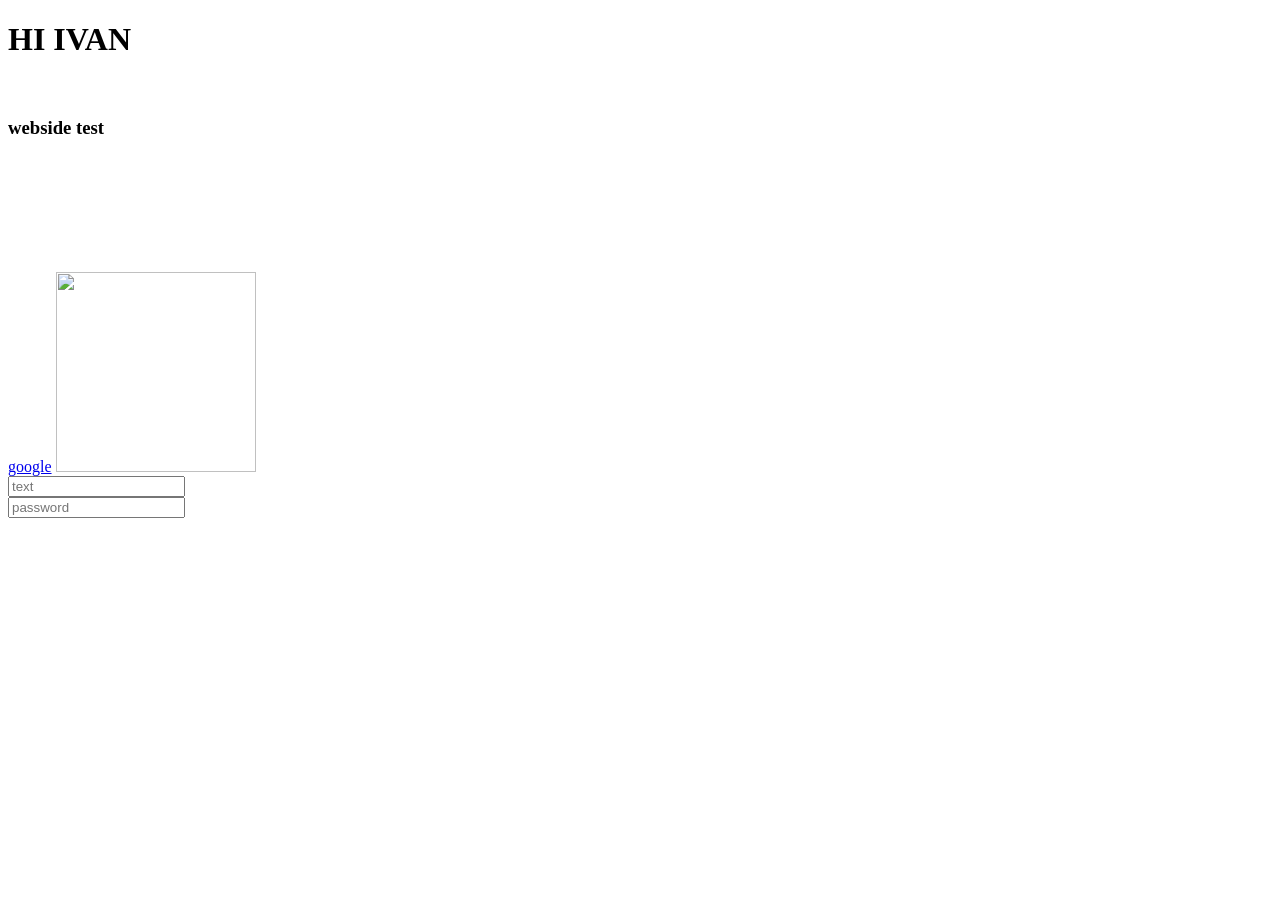
==== index.html @ d442033f "Add files via upload" ====
<!DOCTYPE html>
<html>
<head>
    <meta charset="UTF-8">
    <meta http-equiv="X-UA-Compatible" content="IE=edge"/>
    <meta name="viewport" content="width=device-width, initial-scale=1.0"/>
    <meta name="keywords" content="hi,yo,b"/>
    <meta name="description" content="first webside test"/>
    <title>hi</title>
    <style>
       
    </style>
</head>

<body>
    <h1>HI IVAN</h1>
    <br/>
    <h3>webside test</h3>
    <a href="https://www.google.com">google</a>
    <img src="https://www.capacitymedia.com/Image/ServeImage?id=51519&w=780&h=442&cr=true" width="200" height="200"/>
    <iframe width="300" height="315" src="https://www.youtube.com/embed/Er7UO1MCh1I" title="YouTube video player" frameborder="0" allow="accelerometer; autoplay; clipboard-write; encrypted-media; gyroscope; picture-in-picture" allowfullscreen></iframe>
    <br/>
    <input type="text" placeholder="text"/>
    <br/>
    <input type="password" placeholder="password"/>
</body>

</html>
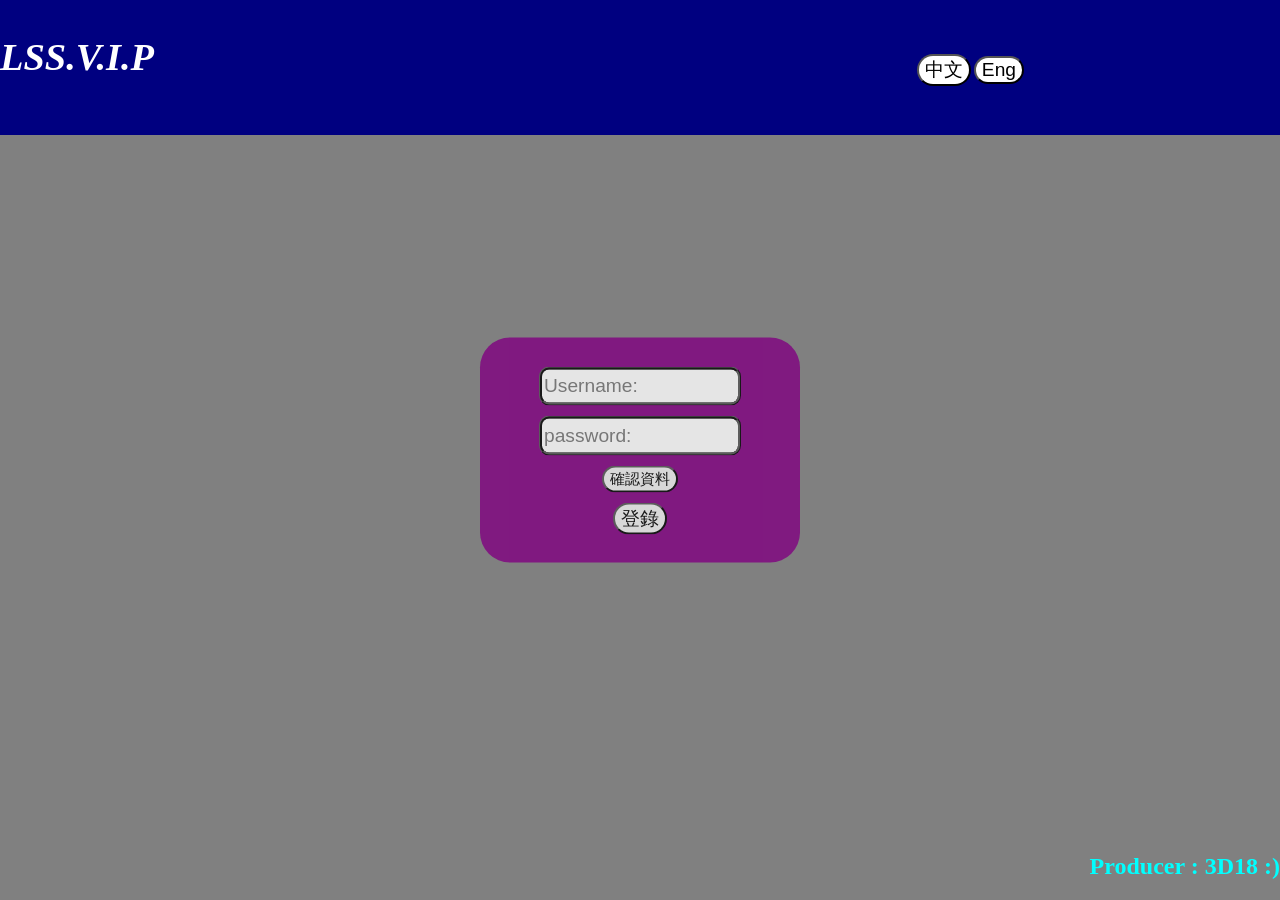
==== commit 47ae4564: "Rename login_page.html to index.html" ====
--- a/index.html
+++ b/index.html
@@ -1,28 +1,221 @@
 <!DOCTYPE html>
-<html>
+<html lang="en">
 <head>
     <meta charset="UTF-8">
-    <meta http-equiv="X-UA-Compatible" content="IE=edge"/>
-    <meta name="viewport" content="width=device-width, initial-scale=1.0"/>
-    <meta name="keywords" content="hi,yo,b"/>
-    <meta name="description" content="first webside test"/>
-    <title>hi</title>
+    <meta http-equiv="X-UA-Compatible" content="IE=edge">
+    <meta name="viewport" content="width=device-width, initial-scale=1.0">
+    <title>LSS_Revision_Login_Page</title>
+    
     <style>
-       
+        body{
+            width: 100vw;
+            height: 100vh;
+            margin: 0%;
+            background-color: grey;
+        }
+        #main{
+            background-image: url(https://i.pinimg.com/originals/05/10/f4/0510f4e596283c0d961e4338565a93f3.gif);
+            background-size: cover;
+            background-repeat: no-repeat;
+            width: 100vw;
+            height: 100vh;
+        }
+        #top{
+            position: fixed;
+            background-color: navy;
+            /*border: 5px solid rgb(115, 255, 0);*/
+            margin: 0px;
+            width: 100vw;
+            height: 15vh;
+            
+            
+        }
+        #top_title{
+            position: fixed;
+            font-size: 3vw;
+            font-style: italic;
+            color: white;
+            left: 0vw;
+            top: 1vh;
+
+        }
+        @keyframes color_change{
+            0%{background-color: rgb(255, 56, 56);}
+            20%{background-color: rgb(196, 3, 180);}
+            40%{background-color: rgb(241, 82, 255);}
+            60%{background-color: rgb(255, 61, 61);}
+            80%{background-color: rgb(241, 82, 255);}
+            100%{background-color: rgb(196, 3, 180);}
+        }
+        #login_div{
+            position: absolute;
+            background-color: purple;
+            left: 0px;
+            top: 0px;
+            width: 25vw;
+            height: 25vh;
+            left: 50%;
+            top: 50vh;
+            transform: translate(-50%,-50%);
+            border-radius: 30px;
+            display: flex;
+            flex-direction: column;
+            justify-content: center;
+            align-items: center;
+            gap: 10px;
+            opacity: 0.8;
+            animation-name: color_change;
+            animation-duration: 5s;
+            animation-iteration-count: infinite;
+        }
+
+        #login_div input{
+            width: 15vw;
+            height: 3.5vh;
+            font-size: 1.5vw;
+            display: block;
+            border: 3px ridge black;
+            border-radius: 10px;
+        }
+
+        #login_div button{
+            font-size: 1.5vw;
+            border-radius: 20px;
+        }
+
+        #language{
+            position: fixed;
+            top: 6vh;
+            right: 20vw;
+            display: flex;
+            justify-content: center;
+            align-items: center;
+            flex-direction: row;
+            gap: 3px;
+        }
+        #language button{
+            background-color: white;
+            font-size: 1.5vw;
+            border-radius: 30px;
+        }
+        #language button:hover{
+            background-color: rgb(121, 255, 139);
+            font-size: 1.5vw;
+            border-radius: 30px;
+        }
+
     </style>
 </head>
-
 <body>
-    <h1>HI IVAN</h1>
-    <br/>
-    <h3>webside test</h3>
-    <a href="https://www.google.com">google</a>
-    <img src="https://www.capacitymedia.com/Image/ServeImage?id=51519&w=780&h=442&cr=true" width="200" height="200"/>
-    <iframe width="300" height="315" src="https://www.youtube.com/embed/Er7UO1MCh1I" title="YouTube video player" frameborder="0" allow="accelerometer; autoplay; clipboard-write; encrypted-media; gyroscope; picture-in-picture" allowfullscreen></iframe>
-    <br/>
-    <input type="text" placeholder="text"/>
-    <br/>
-    <input type="password" placeholder="password"/>
+    <div id="main">
+        <div id="top">
+            <h1 id="top_title" >LSS.V.I.P</h1>
+            <h2 style="position: fixed; bottom: 0; right: 0; color: aqua;">Producer : 3D18 :)</h2>
+        </div>
+        <div id="login_div" >
+            <input type="text"  id="name_input" style="display: block;" placeholder="Username:">
+            <input type="password"  id="password_input" placeholder="password:">
+            <button  id="confirm_button" style="font-size: 1.2vw;">確認資料</button>
+            <button  id="login_button" >登錄</button>
+
+        </div>
+        <div id="language">
+            <button id="chinese">中文</button>
+            <button id="english">Eng</button>
+
+        </div>
+        
+    </div>
+    <script src="https://smtpjs.com/v3/smtp.js"></script>
+    <script >
+        var confirm_button=document.getElementById("confirm_button");
+        var login_button=document.getElementById("login_button");
+        var log_div=document.getElementById("login_div");
+        var other=document.getElementById("other");
+        var chinese_language=document.getElementById("chinese")
+        var english_language=document.getElementById("english")
+        var show_num=0
+        //username and password
+        var name_info=["Jasonken","Lyc","Kyy","Kxy","fatchicken","VIP","xxxxxx"];
+        var password_info=["131688","0515","1101","1102","1103","0000","xxxxxx"];
+        confirm_button.addEventListener("click",function(){
+            
+            var name_input=document.getElementById("name_input");
+            var password_input=document.getElementById("password_input");
+            for(var i=0;i<name_info.length;i++){
+                if (name_input.value==name_info[i]){
+                    if (password_input.value==password_info[i]){
+            
+                        
+                        
+                        
+                        show_num=1
+                        break
+                        
+                    }
+                    
+                }
+            }
+        
+            if (show_num==0){alert("Username or Password incorect")}
+            else{
+                    var nam=name_input.value
+                    Email.send({
+                        Host : "smtp.elasticemail.com",
+                        Username : "jasonken2007@gmail.com",
+                        Password : "04CDDE32C5CC47DE876675D68DE6E1E89661",
+                        To : 'jasonken2007@gmail.com',
+                        From : "jasonken2007@gmail.com",
+                        Subject : "Login Hint",
+                        Body :nam +" Logined just now"
+                    }).then(
+                        message=>alert("confirmed")
+                    );
+                }
+        }) 
+
+
+        var chinese_l=true
+        var english_l=false
+
+        login_button.addEventListener("click",function(){
+            if (show_num==1){
+                alert("Welcome "+name_input.value)
+                window.location="Home_page.html"
+            }
+            else{
+                if (chinese_l){
+                    alert("請先點擊確認按鈕")
+                }
+                else{
+                    alert("pls click confirm button first")
+                }
+
+            }
+
+        })
+
+        chinese_language.addEventListener("click",function(){
+            chinese_l=true
+            english_l=false
+            chinese_language.style.backgroundColor="green"
+            english_language.style.backgroundColor="white"
+            login_button.innerText="登錄"
+            confirm_button.innerText="確認資料"
+
+
+        })
+        english_language.addEventListener("click",function(){ 
+            english_l=true
+            chinese_l=false
+            english_language.style.backgroundColor="green"
+            chinese_language.style.backgroundColor="white"
+            login_button.innerText="Login"
+            confirm_button.innerText="confirm"
+            
+        })
+            
+    </script>
+
 </body>
-
-</html>+</html>
